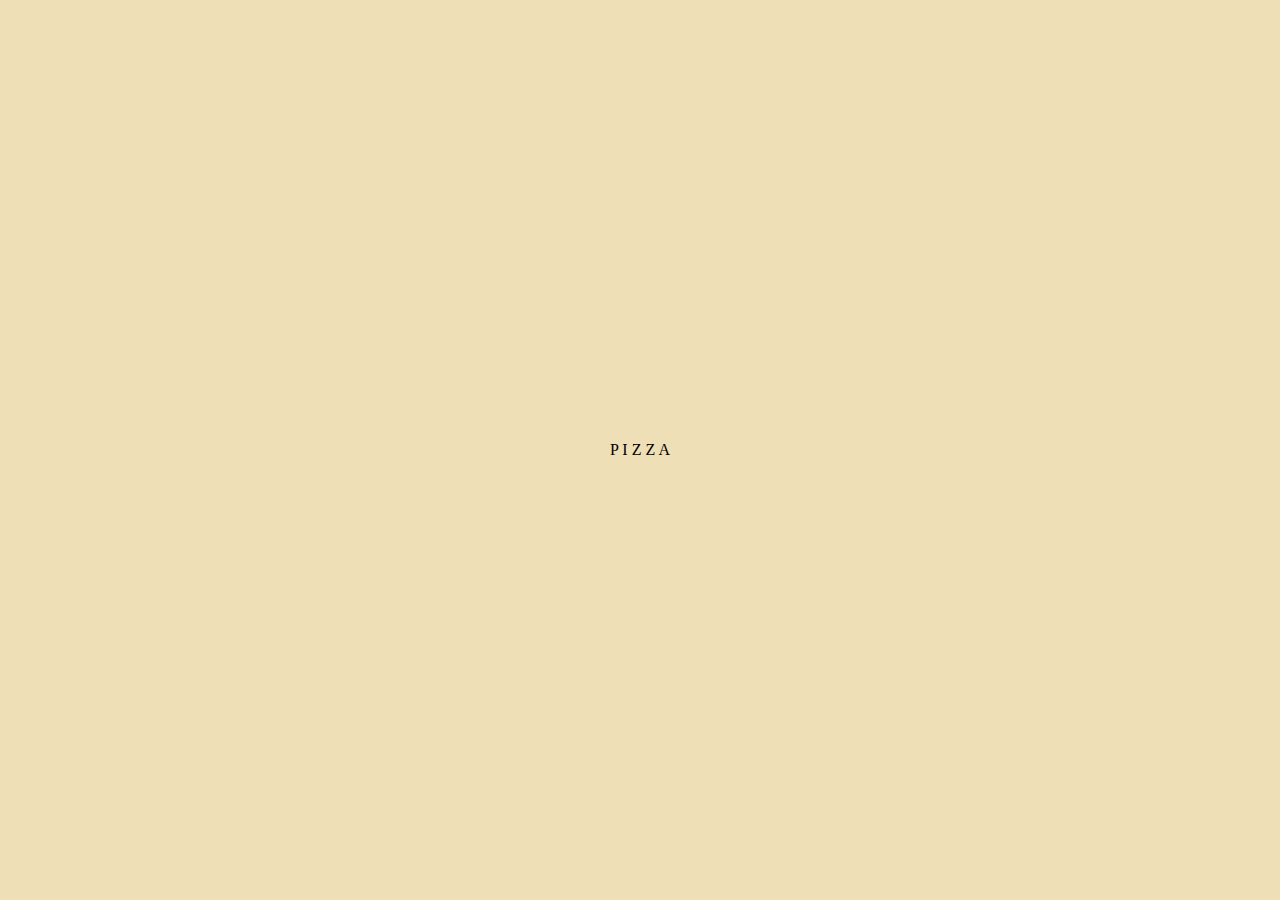
==== main.html @ fc3c5cb3 "i don't know what to do" ====
<!doctype html>
<html>

<head>
	<meta charset="utf-8">
	<meta name="viewport" content="width=device-width, initial-scale=1">
	<link href="assets/reset.css" rel="stylesheet">
	<link href="assets/style.css" rel="stylesheet">
	<script defer src="assets/arena_original.js"></script>
</head>

<body>
	<div class="curved-text">
		<span>P</span>
		<span>I</span>
		<span>Z</span>
		<span>Z</span>
		<span>A</span>
	</div>



</body>




</html>
---- assets/style.css ----
/* FONT FONT FONT FONT FONT FONT FONT FONT FONT FONT */ 

@import url('https://fonts.googleapis.com/css2?family=Inter:wght@100;200;300;400;500&family=Jost:wght@900&display=swap');
@import url('https://fonts.googleapis.com/css2?family=Inter:wght@100;200;300;400;500&family=Jost:ital,wght@0,600;0,700;0,800;0,900;1,600;1,700;1,800;1,900&display=swap');



@font-face {
  font-family: 'Anton-Regular';
  src: url('fonts/Anton-Regular.woff2') format('woff2'),
       url('fonts/Anton-Regular.woff') format('woff'),
       url('fonts/Anton-Regular.ttf') format('truetype')
			 url('fonts/Anton-Regular.otf') format('otf');
       font-weight: 400;
       font-display: swap;
       font-style: normal;
}

@font-face {
  font-family: 'Sharpie-Regular';
  src: url('fonts/Sharpie-Regular.woff2') format('woff2'),
       url('fonts/Sharpie-Regular.woff') format('woff'),
       url('fonts/Sharpie-Regular.ttf') format('truetype');
       font-weight: 400;
       font-display: swap;
       font-style: normal;
}

@font-face {
  font-family: 'Sharpie-Bold';
  src: url('fonts/Sharpie-Bold.woff2') format('woff2'),
       url('fonts/Sharpie-Bold.woff') format('woff'),
       url('fonts/Sharpie-Bold.ttf') format('truetype');
       font-weight: 700;
       font-display: swap;
       font-style: normal;
}







:root{
	--font-size: 16px;
	--font-size-h1: calc(var(--font-size) * 2);
	--font-size-h2: calc(var(--font-size) * 1.5);
	--font-size-fig: calc(var(--font-size) * 0.9);
	--font-size-bq: calc(var(--font-size)*1.2);

	--line-height: 160%;
	--gap: 1rem;

	--font-h1:'Anton', sans-serif;
	--font-h2:'Anton', sans-serif;
	--font-p:'Inter', sans-serif;
	--font-caption: 'Inter', sans-serif; /* 굵기 어떻게 바꾸는데 */

	--color-black: #000000;
	--color-red: rgba(251, 60, 38, 0.82);

	--background: #EFDFB6;

	--column: 3;

}
header{
	position: fixed;
	padding: var(--gap);
	background: linear-gradient(to bottom, #E3B67A, #EFDFB6);
  top: 0;
  left: 0;
  width: 100%;
  z-index: 3;
}

body {
	margin: 0;
	height: 100vh;
	display: flex;
	justify-content: center;
	align-items: center;
	flex-wrap: wrap;
	background: var(--background);
}

.main_title{
	font-size: var(--font-size-h1);

}




main {
	display: flex;
	flex-direction: column;
	gap: var(--gap);
	max-width: 1200px;
	padding: var(--gap);
	margin-top: 200px;
  margin-bottom: 80px; 
}

footer {
	position: fixed; 


	font-size: calc(var(--font-size) * .9);
	font-family: var(--font-p);

	padding: var(--gap);
	background: linear-gradient(to top, #D47E0A, #EFDFB6);
	right: 0; 
	bottom: 0; 
  width: 100%;
  z-index: 5;
}


h1 { 
	font-size: var(--font-size-h1);
	font-family: var(--font-h1);
	color: var(--color-black);
	/* padding: var(--text-padding); */
	font-display: uppercase;
	line-height: var(--line-height);
	text-transform: uppercase;
}

h2{
	font-family: var(--font-h2);
	font-size: var(--font-size-h2);
	padding-bottom: var(--font-size);
	text-transform: uppercase;

}



p{
	font-family: var(--font-p);
	/* font-size: var(--font-size); 왜때문에 폰트사이즈를 적용하면 12px이 되는거죠?*/
	line-height: var(--line-height);
}



.title{
	font-family: var(--font-p);
	font-size: var(--font-size-fig);
	line-height: var(--line-height);
}
figcaption{
	font-family: var(--font-p);
	font-size: var(--font-size-fig);
	line-height: var(--line-height);
}
aside {
	opacity: 50%;
}

/* p + p{
	margin-top: 1em;
} */


/* PIZZA HELL'S GATE */
#P { top: 22vh; left: 10vw; }
#I { top: 35vh; right: 20vw; }
#Z1 { top: 50vh; left: 30vw; }
#Z2 { bottom: 23vh; right: 30vw; }
#A { bottom: 8vh; left: 20vw; }

.letter {
	font-size: calc(var(--font-size) * 10); 
	font-family: var(--font-h1);
	color: var(--color-black);
	opacity: 50%;

	position: fixed;
	z-index: -1; 
}

.container {
	display: flex;
	justify-content: center;
	align-items: center;
	overflow: hidden;
	position: relative;
	height: 100vh;
	margin: var(--font-size);

}
/* 
.curved-text {
  display: flex;
  justify-content: center;
  align-items: center;
  height: 200px;
  transform: translateX(-50%) translateY(-50%) rotate(-20deg);
  transform-origin: 50% 100%;

}

.curved-text span {
  display: block;
  transform-origin: bottom center;
}

.curved-text span:nth-child(1) { transform: rotate(-30deg); }
.curved-text span:nth-child(2) { transform: rotate(-15deg); }
.curved-text span:nth-child(3) { transform: rotate(0deg); }
.curved-text span:nth-child(4) { transform: rotate(15deg); }
.curved-text span:nth-child(5) { transform: rotate(30deg); } */


.blocks{
	display: grid;
	grid-template-columns: repeat(var(--column), minmax(0, 1fr));
	gap: var(--gap);
}
 /* LINK LINK LINK LINK LINK LINK LINK LINK LINK LNK LINK LINK LINK LINK LINK LINK  */
 .block-link {
	display: inline-flex;
	align-items: center;
	justify-content: center;

	width: 200px;
	height: 200px; 
	background-color: red;
	color: white; 
	border-radius: 50%;
	text-decoration: none; /* 링크 밑줄 제거 !! */

	font-family: var(--font-p); 
	font-size: calc(var(--font-size) * 1.25); 
	text-align: center; 
	padding: 20px;
	box-sizing: border-box;
}



/* IMAGE IMAGE IMAGE IMAGE IMAGE IMAGE IMAGE IMAGE IMAGE IMAGE IMAGE IMAGE IMAGE */
img {
	width: 100%;
	height: 100%;
	object-fit: cover; 
	aspect-ratio: 1 / 1;
	border-radius: 50%;


	position: static;
	z-index: 1;
}

.block-image_description{ /*crated_at은 어디에 있는걸까? ㅠㅠ*/
	display: none;
	font-size: calc(var(--font-size) *2);
	position: fixed;
	padding: 0;;
	color: hotpink;
	background-color: rgba(0, 0, 255, 0.75);
	backdrop-filter: blur(4px);

	inset:0; /*화면 가득 채워줌*/
}
.block-image_padding{
	padding-top: 180px;
}
/* .block-image.active .block-image_description{
	display: block;
} */
.block-image.active img{
	width: 100vw;
	height: 100vh;
	object-fit: cover;
	position: fixed;
	z-index: 10; 
	top: 0; 
	left: 0; 
	border-radius: 0%;
}

button{
	margin-top: .5em;
	padding: var(--gap);
	color:  white;
	background-color: #D47E0A;
	cursor: pointer;
	border-radius: 3em;
}
.block-image img{
	opacity: 0.5;
	filter: grayscale(1);
	teansition
}	
.block-image:hover img{
	opacity: 1;
	filter: grayscale(0);
}	
.close-button {
	position: fixed;
	top: 120px;
	right: 20px;
	z-index: 20;
	padding: 10px; 
	background-color: #fff;
	color: #000; 
	border: none;
	border-radius: 50%; 

	font-size: var(--font-size);
}


/* TEXT TEXT TEXT TEXT TEXT TEXT TEXT TEXT TEXT TEXT TEXT TEXT TEXT TEXT TEXT TEXT */

.block-txt {
	background-color: #f4d03f; 
	font-size: var(--font-size-h2);
	color: #333; 

	/* display: inline-block; */

	padding: var(--gap); 
	margin: 20px auto; 
	width: 100%; 
	border-radius: 50%;
	aspect-ratio: 1 / 1;
	/* box-sizing: border-box;  */
}

.block-txt blockquote + p {
	font-size: var(--font-size-bq);
	font-family: var(--font-p);
	line-height: var(--line-height);
}


/* 내용을 표시하는 노란색 사각형 스타일 */
/* .block-txt .block-txt_content {
	display: none; 
	background-color: #f4d03f;
	padding: 20px; 
	margin-top: 10px; 

	backdrop-filter: blur(10px);
} */

/* .block-txt.active .block-txt_content{
	display: block;
}
 */







/* TABLET TABLET TABLET TABLET TABLET TABLET TABLET TABLET TABLET TABLET */
/* TABLET TABLET TABLET TABLET TABLET TABLET TABLET TABLET TABLET TABLET */
/* TABLET TABLET TABLET TABLET TABLET TABLET TABLET TABLET TABLET TABLET */
/* TABLET TABLET TABLET TABLET TABLET TABLET TABLET TABLET TABLET TABLET */
/* TABLET TABLET TABLET TABLET TABLET TABLET TABLET TABLET TABLET TABLET */


@media (min-width: 768px) {
	:root{

	}
}


/* DESKTOP DESKTOP DESKTOP DESKTOP DESKTOP DESKTOP DESKTOP DESKTOP DESKTOP DESKTOP */
/* DESKTOP DESKTOP DESKTOP DESKTOP DESKTOP DESKTOP DESKTOP DESKTOP DESKTOP DESKTOP */
/* DESKTOP DESKTOP DESKTOP DESKTOP DESKTOP DESKTOP DESKTOP DESKTOP DESKTOP DESKTOP */
/* DESKTOP DESKTOP DESKTOP DESKTOP DESKTOP DESKTOP DESKTOP DESKTOP DESKTOP DESKTOP */
/* DESKTOP DESKTOP DESKTOP DESKTOP DESKTOP DESKTOP DESKTOP DESKTOP DESKTOP DESKTOP */

@media (min-width: 1280px) {
	:root{
		
	}
}
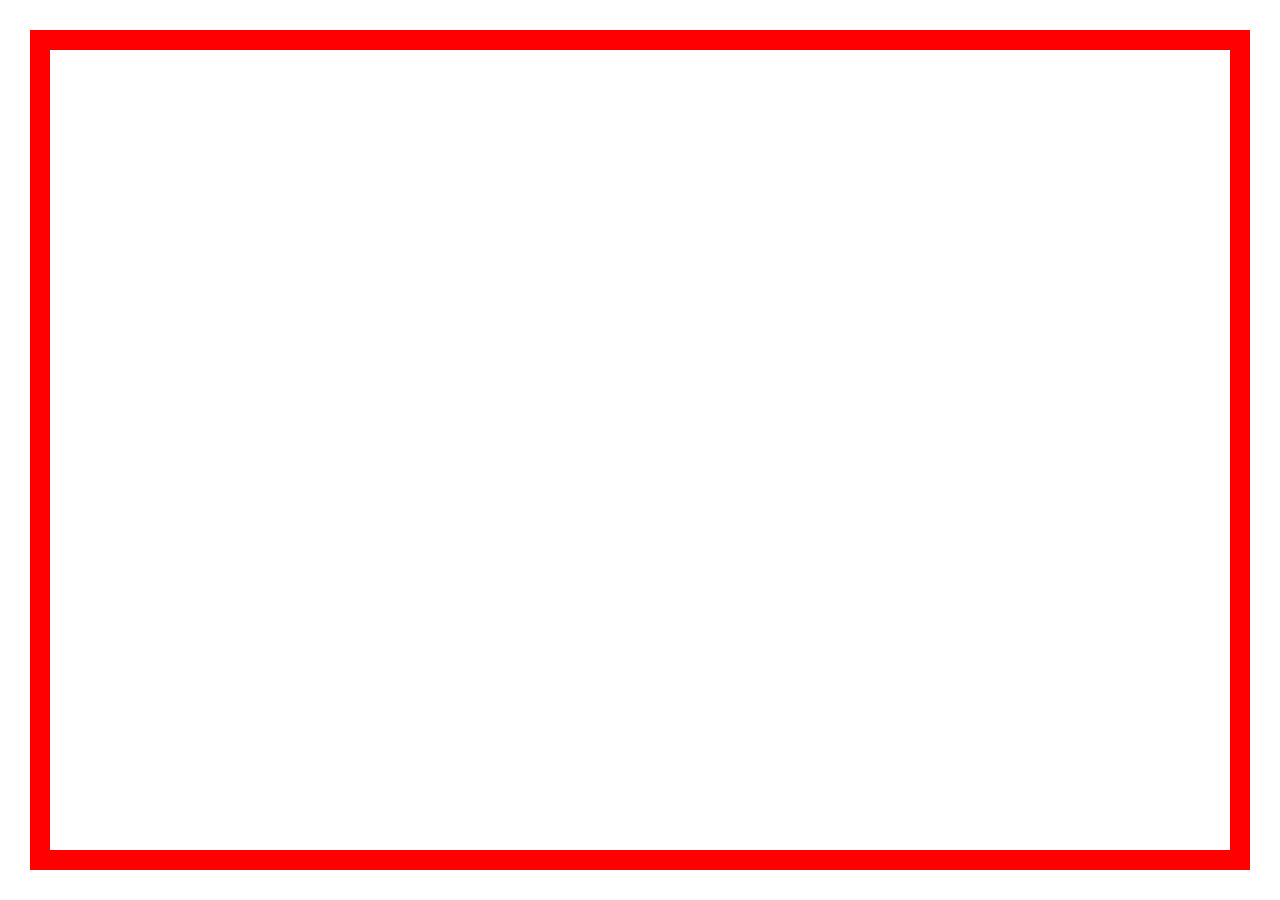
==== commit dc5bfb03: "-" ====
--- a/main.html
+++ b/main.html
@@ -1,28 +1,20 @@
 <!doctype html>
 <html>
 
-<head>
-	<meta charset="utf-8">
-	<meta name="viewport" content="width=device-width, initial-scale=1">
-	<link href="assets/reset.css" rel="stylesheet">
-	<link href="assets/style.css" rel="stylesheet">
-	<script defer src="assets/arena_original.js"></script>
-</head>
+	<head>
+		<meta charset="utf-8">
+		<meta name="viewport" content="width=device-width, initial-scale=1">
+		<link href="assets/reset.css" rel="stylesheet">
+		<link href="assets/style_main.css" rel="stylesheet">
+		<script defer src="assets/arena_original.js"></script>
+	</head>
 
-<body>
-	<div class="curved-text">
-		<span>P</span>
-		<span>I</span>
-		<span>Z</span>
-		<span>Z</span>
-		<span>A</span>
-	</div>
+	<body>
+		<main>
+			<h1 id="channel-title"></h1>
+			<section id="channel-description"></section>
+		</main>
 
-
-
-</body>
-
-
-
+	</body>
 
 </html>--- a/assets/style_main.css
+++ b/assets/style_main.css
@@ -0,0 +1,70 @@
+
+
+:root{
+	--font-size: 16px;
+	--font-size-h1: calc(var(--font-size) * 10);
+	--font-size-h2: calc(var(--font-size) * 1.5);
+	--font-size-fig: calc(var(--font-size) * 0.9);
+	--font-size-bq: calc(var(--font-size)*1.2);
+
+	--line-height: 160%;
+	--gap: 1rem;
+
+	--font-h1: 'Graduate', serif;
+	--font-h2: 'Graduate', display;
+	--font-p:'Inter', sans-serif;
+	--font-caption: 'Inter', sans-serif; /* 굵기 어떻게 바꾸는데 */
+
+	--color-black: #000000;
+	--color-red: rgba(220, 47, 28);
+
+	--background: #EFDFB6;
+
+	--column: 3;
+}
+
+/* 
+body{
+	width: auto;
+	height: auto;
+} */
+main{
+	margin: 30px;
+	padding: 30px;
+	border: 20px red solid;
+
+	width: calc(100vw - 60px);
+	height: calc(100vh - 60px);
+
+	box-sizing: border-box; /* padding과 border를 요소의 크기에 포함 */
+
+	display: flex; /* 내부 컨텐츠를 정렬하기 위해 flexbox 사용 */
+	flex-direction: column; /* 아이템을 세로로 배치 */
+	justify-content: center; /* 가로 방향 중앙 정렬 */
+	align-items: center; /* 세로 방향 중앙 정렬 */
+
+}
+
+
+h1 { 
+	font-size: var(--font-size-h1);
+	font-family: var(--font-h1);
+	color: var(--color-red);
+	/* padding: var(--text-padding); */
+	font-display: uppercase;
+	line-height: calc(var(--line-height)/2);
+	text-transform: uppercase;
+
+	text-align: center;
+}
+
+p{
+	font-family: var(--font-p);
+	padding: 30px 50px;
+	text-align: center;
+
+}
+
+
+@import url('https://fonts.googleapis.com/css2?family=Graduate&family=Inter:wght@100..900&display=swap');
+
